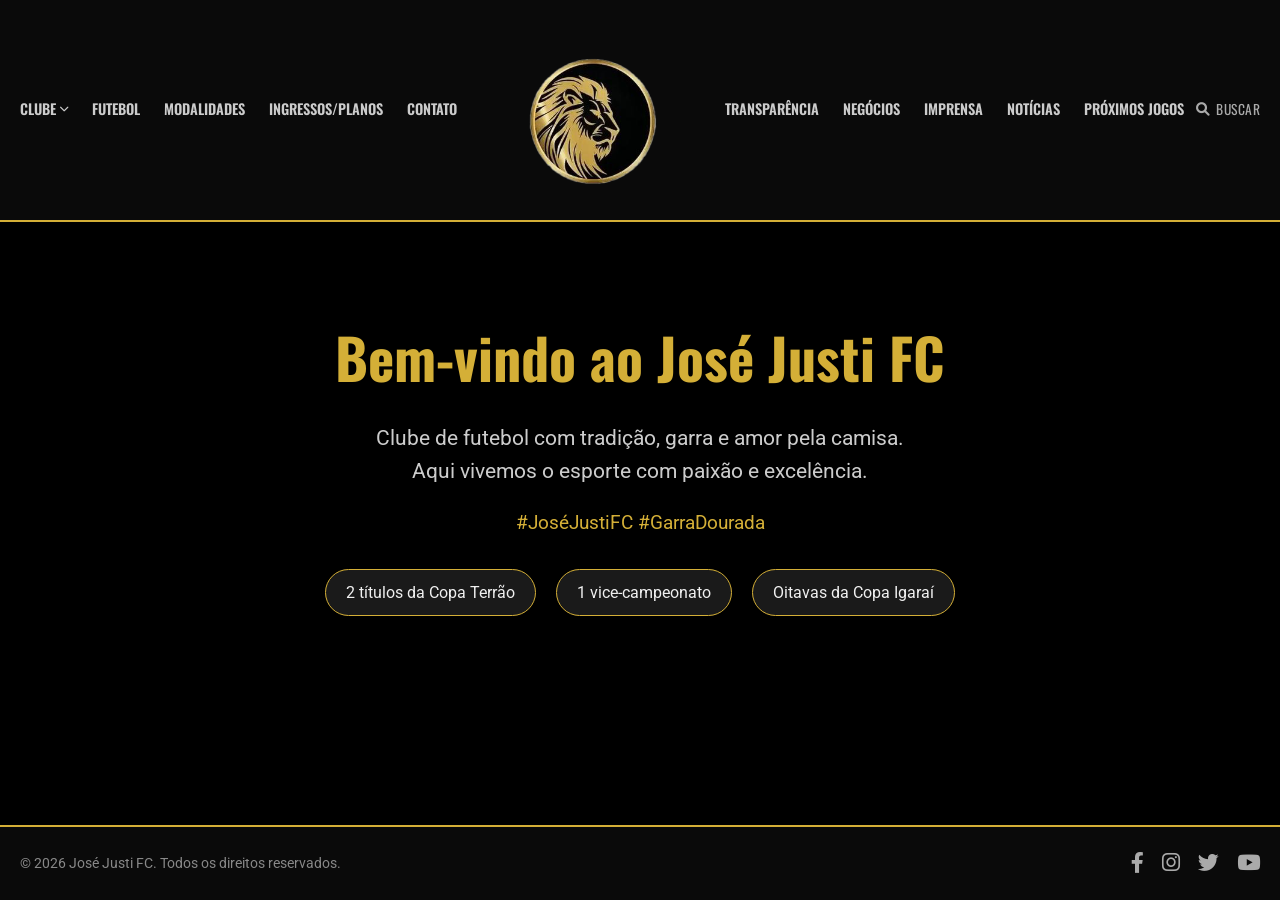
==== José Justi FC/Frontend/index.html @ 5add3015 "Final Front" ====
<!doctype html>
<html lang="pt-BR">
  <head>
    <meta charset="UTF-8" />
    <meta name="viewport" content="width=device-width, initial-scale=1.0" />
    <title>José Justi FC</title>
    <link rel="preconnect" href="https://fonts.googleapis.com" />
    <link rel="preconnect" href="https://fonts.gstatic.com" crossorigin />
    <link
      href="https://fonts.googleapis.com/css2?family=Oswald:wght@400;600;700&family=Roboto:wght@300;400;700&display=swap"
      rel="stylesheet"
    />
    <link
      rel="stylesheet"
      href="https://cdnjs.cloudflare.com/ajax/libs/font-awesome/6.0.0-beta3/css/all.min.css"
    />
    <link rel="stylesheet" href="css/style.css" />
  </head>
  <body>
    <header class="header">
      <div class="container header__inner">
        <!-- Lado esquerdo: 5 itens -->
        <div class="header__left">
          <nav class="nav nav-left">
            <ul class="nav__list">
              <li class="nav__item nav__item--has-dropdown">
                <a href="#" class="nav__link" data-section="clube"
                  >CLUBE <i class="fas fa-chevron-down nav__arrow"></i
                ></a>
                <ul class="dropdown">
                  <li class="dropdown__group">
                    <span class="dropdown__title">Sobre o clube</span>
                    <ul>
                      <li><a href="#" data-section="historia">História</a></li>
                      <li><a href="#" data-section="titulos">Títulos</a></li>
                      <li>
                        <a href="#" data-section="identidade">Identidade</a>
                      </li>
                    </ul>
                  </li>
                  <li class="dropdown__group">
                    <span class="dropdown__title">Organograma</span>
                    <ul>
                      <li>
                        <a href="#" data-section="diretoria"
                          >Presidência e Diretoria</a
                        >
                      </li>
                    </ul>
                  </li>
                  <li class="dropdown__group">
                    <span class="dropdown__title">Fale conosco</span>
                    <ul>
                      <li><a href="#" data-section="contatos">Contatos</a></li>
                      <li>
                        <a href="#" data-section="ouvidoria">Ouvidoria</a>
                      </li>
                    </ul>
                  </li>
                </ul>
              </li>
              <li class="nav__item">
                <a href="#" class="nav__link" data-section="futebol">FUTEBOL</a>
              </li>
              <li class="nav__item">
                <a href="#" class="nav__link" data-section="modalidades"
                  >MODALIDADES</a
                >
              </li>
              <li class="nav__item">
                <a href="#" class="nav__link" data-section="ingressos"
                  >INGRESSOS/PLANOS</a
                >
              </li>
              <li class="nav__item">
                <a href="#" class="nav__link" data-section="contato">CONTATO</a>
              </li>
            </ul>
          </nav>
        </div>

        <!-- Centro: logotipo (apenas imagem) -->
        <div class="header__center">
          <div class="logo">
            <a href="#" id="logo-link">
              <img src="jose-justi.png" alt="José Justi FC" class="logo__img" />
            </a>
          </div>
        </div>

        <!-- Lado direito: 5 itens -->
        <div class="header__right">
          <nav class="nav nav-right">
            <ul class="nav__list">
              <li class="nav__item">
                <a href="#" class="nav__link" data-section="transparencia"
                  >TRANSPARÊNCIA</a
                >
              </li>
              <li class="nav__item">
                <a href="#" class="nav__link" data-section="negocios"
                  >NEGÓCIOS</a
                >
              </li>
              <li class="nav__item">
                <a href="#" class="nav__link" data-section="imprensa"
                  >IMPRENSA</a
                >
              </li>
              <li class="nav__item">
                <a href="#" class="nav__link" data-section="noticias"
                  >NOTÍCIAS</a
                >
              </li>
              <li class="nav__item">
                <a href="#" class="nav__link" data-section="proximos-jogos"
                  >PRÓXIMOS JOGOS</a
                >
              </li>
            </ul>
          </nav>
          <!-- Busca à direita -->
          <div class="header__search">
            <i class="fas fa-search"></i>
            <span class="search-label">BUSCAR</span>
          </div>
        </div>

        <!-- Hambúrguer (mobile) -->
        <button class="hamburger" id="hamburger" aria-label="Menu">
          <span class="hamburger__bar"></span>
          <span class="hamburger__bar"></span>
          <span class="hamburger__bar"></span>
        </button>
      </div>
    </header>

    <main class="main" id="main"></main>

    <footer class="footer">
      <div class="container footer__inner">
        <p>&copy; 2026 José Justi FC. Todos os direitos reservados.</p>
        <div class="footer__social">
          <a href="#"><i class="fab fa-facebook-f"></i></a>
          <a href="#"><i class="fab fa-instagram"></i></a>
          <a href="#"><i class="fab fa-twitter"></i></a>
          <a href="#"><i class="fab fa-youtube"></i></a>
        </div>
      </div>
    </footer>

    <script src="js/script.js"></script>
  </body>
</html>
---- José Justi FC/Frontend/css/style.css ----
/* ============================================================
    RESET & BASE
    ============================================================ */
    * {
    margin: 0;
    padding: 0;
    box-sizing: border-box;
    }

    body {
    background-color: #000000;
    color: #f0f0f0;
    font-family: "Roboto", sans-serif;
    line-height: 1.6;
    min-height: 100vh;
    display: flex;
    flex-direction: column;
    }

    a {
    text-decoration: none;
    color: inherit;
    transition:
        color 0.3s,
        background-color 0.3s;
    }

    ul {
    list-style: none;
    }

    .container {
    max-width: 1300px;
    margin: 0 auto;
    padding: 0 20px;
    }

    /* ============================================================
    TIPOGRAFIA
    ============================================================ */
    h1,
    h2,
    h3,
    h4 {
    font-family: "Oswald", sans-serif;
    font-weight: 700;
    }

    h1 {
    font-size: 2.8rem;
    color: #d4af37;
    margin-bottom: 1rem;
    }

    h2 {
    font-size: 2.2rem;
    color: #d4af37;
    border-bottom: 2px solid #d4af37;
    display: inline-block;
    padding-bottom: 0.3rem;
    margin-bottom: 1.5rem;
    }

    h3 {
    font-size: 1.5rem;
    color: #d4af37;
    margin: 1.2rem 0 0.5rem;
    }

    p {
    margin-bottom: 1rem;
    color: #e0e0e0;
    }

    /* ============================================================
    HEADER – ESTRUTURA DE TRÊS COLUNAS (ESQUERDA, CENTRO, DIREITA)
    ============================================================ */
    .header {
    background: #0a0a0a;
    border-bottom: 2px solid #d4af37;
    padding: 10px 0;
    position: sticky;
    top: 0;
    z-index: 1000;
    }

    .header__inner {
    display: flex;
    align-items: center;
    justify-content: space-between;
    flex-wrap: nowrap; /* força uma única linha em desktop */
    gap: 10px;
    position: relative;
    min-height: 70px;
    }

    /* Colunas laterais – não esticam, mantêm conteúdo justado */
    .header__left,
    .header__right {
    flex: 0 0 auto;
    display: flex;
    align-items: center;
    }
    .header__left {
    justify-content: flex-start;
    }
    .header__right {
    justify-content: flex-end;
    gap: 12px;
    }

    /* Coluna central – escudo */
    .header__center {
    flex: 0 0 auto;
    display: flex;
    justify-content: center;
    }

    /* ============================================================
    LOGO (APENAS A IMAGEM, SEM TEXTO)
    ============================================================ */
    .logo a {
    display: flex;
    align-items: center;
    transition: color 0.3s;
    }
    .logo a:hover {
    color: #d4af37;
    }
    .logo__img {
    height: 200px; /* ajuste conforme a sua imagem */
    width: auto;
    display: block;
    }

    /* ============================================================
    MENU – LINKS LADO A LADO, SEM QUEBRA
    ============================================================ */
    .nav {
    display: flex;
    }
    .nav__list {
    display: flex;
    flex-wrap: nowrap; /* não quebra em telas grandes */
    gap: 0.8rem 1.5rem; /* espaçamento vertical / horizontal */
    align-items: center;
    margin: 0;
    padding: 0;
    }

    .nav__item {
    position: relative;
    white-space: nowrap; /* impede que o texto do link quebre */
    }

    .nav__link {
    font-family: "Oswald", sans-serif;
    font-size: 0.9rem; /* tamanho para caber todos na linha */
    font-weight: 600;
    text-transform: uppercase;
    color: #cccccc;
    padding: 6px 0;
    border-bottom: 2px solid transparent;
    transition:
        color 0.3s,
        border-color 0.3s;
    display: inline-flex;
    align-items: center;
    gap: 4px;
    }

    .nav__link:hover,
    .nav__link.active {
    color: #d4af37;
    border-bottom-color: #d4af37;
    }

    .nav__arrow {
    font-size: 0.6rem;
    transition: transform 0.3s;
    }
    .nav__item--has-dropdown:hover .nav__arrow {
    transform: rotate(180deg);
    }

    /* ============================================================
    DROPDOWN (SUB MENU)
    ============================================================ */
    .dropdown {
    display: none;
    position: absolute;
    top: 100%;
    left: 0;
    background: #111111;
    border: 1px solid #d4af37;
    border-radius: 6px;
    padding: 16px 20px;
    min-width: 210px;
    box-shadow: 0 8px 20px rgba(0, 0, 0, 0.8);
    z-index: 999;
    flex-direction: column;
    gap: 10px;
    }

    .nav__item--has-dropdown:hover .dropdown {
    display: flex;
    }

    .dropdown__group {
    margin-bottom: 4px;
    }
    .dropdown__title {
    font-family: "Oswald", sans-serif;
    font-weight: 700;
    font-size: 0.85rem;
    color: #d4af37;
    text-transform: uppercase;
    border-bottom: 1px solid #333;
    padding-bottom: 4px;
    margin-bottom: 4px;
    }
    .dropdown__group ul {
    display: flex;
    flex-direction: column;
    gap: 2px;
    }
    .dropdown__group ul li a {
    font-size: 0.9rem;
    color: #dddddd;
    padding: 4px 8px;
    border-radius: 4px;
    display: block;
    transition:
        background 0.3s,
        color 0.3s;
    }
    .dropdown__group ul li a:hover {
    background: #d4af37;
    color: #000000;
    }

    /* ============================================================
    BUSCA (À DIREITA)
    ============================================================ */
    .header__search {
    display: flex;
    align-items: center;
    gap: 6px;
    color: #aaaaaa;
    font-size: 0.85rem;
    cursor: pointer;
    transition: color 0.3s;
    white-space: nowrap;
    }
    .header__search:hover {
    color: #d4af37;
    }
    .search-label {
    font-family: "Oswald", sans-serif;
    text-transform: uppercase;
    letter-spacing: 0.5px;
    }

    /* ============================================================
    HAMBURGUER (MOBILE)
    ============================================================ */
    .hamburger {
    display: none;
    flex-direction: column;
    gap: 5px;
    background: none;
    border: none;
    cursor: pointer;
    padding: 6px;
    z-index: 10;
    }
    .hamburger__bar {
    width: 28px;
    height: 3px;
    background: #d4af37;
    border-radius: 3px;
    transition: 0.3s;
    }

    /* ============================================================
    MAIN – ÁREA DE CONTEÚDO
    ============================================================ */
    .main {
    flex: 1;
    padding: 40px 20px;
    max-width: 1200px;
    margin: 0 auto;
    width: 100%;
    }

    /* Página inicial (home) */
    .page-home {
    text-align: center;
    padding: 50px 20px;
    }
    .page-home h1 {
    font-size: 3.5rem;
    }
    .page-home .lead {
    font-size: 1.3rem;
    color: #cccccc;
    max-width: 700px;
    margin: 20px auto;
    }

    /* ============================================================
    BREADCRUMB E BOTÃO VOLTAR
    ============================================================ */
    .page-header {
    display: flex;
    justify-content: space-between;
    align-items: center;
    flex-wrap: wrap;
    gap: 15px;
    margin-bottom: 20px;
    padding-bottom: 10px;
    border-bottom: 1px solid #333;
    }

    .breadcrumb {
    font-size: 0.85rem;
    color: #aaaaaa;
    font-family: "Roboto", sans-serif;
    }
    .breadcrumb a {
    color: #d4af37;
    transition: color 0.3s;
    }
    .breadcrumb a:hover {
    color: #ffffff;
    }
    .breadcrumb span {
    color: #888888;
    }

    .btn-voltar {
    background: transparent;
    border: 1px solid #d4af37;
    color: #d4af37;
    padding: 6px 18px;
    border-radius: 4px;
    font-family: "Oswald", sans-serif;
    font-weight: 600;
    text-transform: uppercase;
    font-size: 0.85rem;
    cursor: pointer;
    transition:
        background 0.3s,
        color 0.3s;
    }
    .btn-voltar:hover {
    background: #d4af37;
    color: #000000;
    }

    /* ============================================================
    CARDS
    ============================================================ */
    .card-grid {
    display: grid;
    grid-template-columns: repeat(auto-fit, minmax(250px, 1fr));
    gap: 25px;
    margin: 30px 0;
    }
    .card {
    background: #111111;
    border: 1px solid #333;
    border-radius: 8px;
    padding: 20px;
    transition:
        border-color 0.3s,
        transform 0.2s;
    }
    .card:hover {
    border-color: #d4af37;
    transform: translateY(-4px);
    }
    .card h3 {
    margin-top: 0;
    }
    .card p {
    color: #bbbbbb;
    }

    /* ============================================================
    TABELA DE JOGOS
    ============================================================ */
    .table-games {
    width: 100%;
    border-collapse: collapse;
    margin: 20px 0;
    }
    .table-games th,
    .table-games td {
    padding: 12px 15px;
    border-bottom: 1px solid #333;
    text-align: left;
    }
    .table-games th {
    background: #1a1a1a;
    color: #d4af37;
    font-family: "Oswald", sans-serif;
    text-transform: uppercase;
    }
    .table-games tr:hover td {
    background: #0f0f0f;
    }

    /* ============================================================
    FOOTER
    ============================================================ */
    .footer {
    background: #0a0a0a;
    border-top: 2px solid #d4af37;
    padding: 20px 0;
    margin-top: 30px;
    }
    .footer__inner {
    display: flex;
    justify-content: space-between;
    align-items: center;
    flex-wrap: wrap;
    gap: 15px;
    }
    .footer p {
    margin: 0;
    color: #888888;
    font-size: 0.9rem;
    }
    .footer__social {
    display: flex;
    gap: 18px;
    }
    .footer__social a {
    color: #aaaaaa;
    font-size: 1.3rem;
    transition: color 0.3s;
    }
    .footer__social a:hover {
    color: #d4af37;
    }

    /* ============================================================
    RESPONSIVIDADE
    ============================================================ */

    /* Telas médias (até 992px) – reduz espaçamentos */
    @media (max-width: 992px) {
    .nav__list {
        gap: 0.5rem 1rem;
    }
    .nav__link {
        font-size: 0.8rem;
    }
    .logo__img {
        height: 45px;
    }
    }

    /* Tablets e celulares grandes (até 768px) – menu hambúrguer */
    @media (max-width: 768px) {
    .header__inner {
        flex-wrap: wrap; /* permite quebra para o mobile */
        justify-content: center;
        min-height: 60px;
    }

    .header__left,
    .header__right {
        flex: 1 1 100%;
        justify-content: center;
        display: none; /* escondido por padrão */
        order: 2;
    }
    .header__left.open,
    .header__right.open {
        display: flex;
        flex-wrap: wrap;
        gap: 10px;
        margin-top: 10px;
        border-top: 1px solid #222;
        padding-top: 10px;
    }

    .header__center {
        flex: 1 1 100%;
        order: 1;
        justify-content: center;
    }
    .header__right {
        order: 3;
    }

    .hamburger {
        display: flex;
        position: absolute;
        right: 20px;
        top: 12px;
    }

    .header__search {
        display: none; /* opcional: esconde a busca no mobile */
    }

    .logo__img {
        height: 40px;
    }

    /* Menu mobile: itens empilhados verticalmente */
    .nav__list {
        flex-wrap: wrap;
        justify-content: center;
        gap: 0.3rem 0.8rem;
    }
    .nav__item {
        white-space: normal;
        width: auto;
        text-align: center;
        border-bottom: none;
    }
    .nav__link {
        font-size: 0.85rem;
        padding: 8px 12px;
        border-bottom: none;
        justify-content: center;
        width: auto;
    }
    .nav__link.active {
        border-bottom: none;
        background: rgba(212, 175, 55, 0.1);
    }

    /* Dropdown em acordeão no mobile */
    .dropdown {
        display: none;
        position: static;
        background: #0d0d0d;
        border: none;
        border-radius: 0;
        box-shadow: none;
        padding: 8px 0 8px 20px;
        width: 100%;
    }
    .nav__item--has-dropdown.open .dropdown {
        display: flex;
    }

    /* Ajustes de conteúdo */
    .page-header {
        flex-direction: column;
        align-items: flex-start;
    }
    .btn-voltar {
        align-self: flex-start;
    }

    .page-home h1 {
        font-size: 2.5rem;
    }
    h1 {
        font-size: 2.2rem;
    }
    h2 {
        font-size: 1.8rem;
    }

    .footer__inner {
        flex-direction: column;
        text-align: center;
    }
    }

    /* Celulares pequenos (até 480px) */
    @media (max-width: 480px) {
    .logo__img {
        height: 35px;
    }
    .main {
        padding: 20px 12px;
    }
    .nav__link {
        font-size: 0.75rem;
        padding: 6px 8px;
    }
    .nav__list {
        gap: 0.2rem 0.5rem;
    }
    }
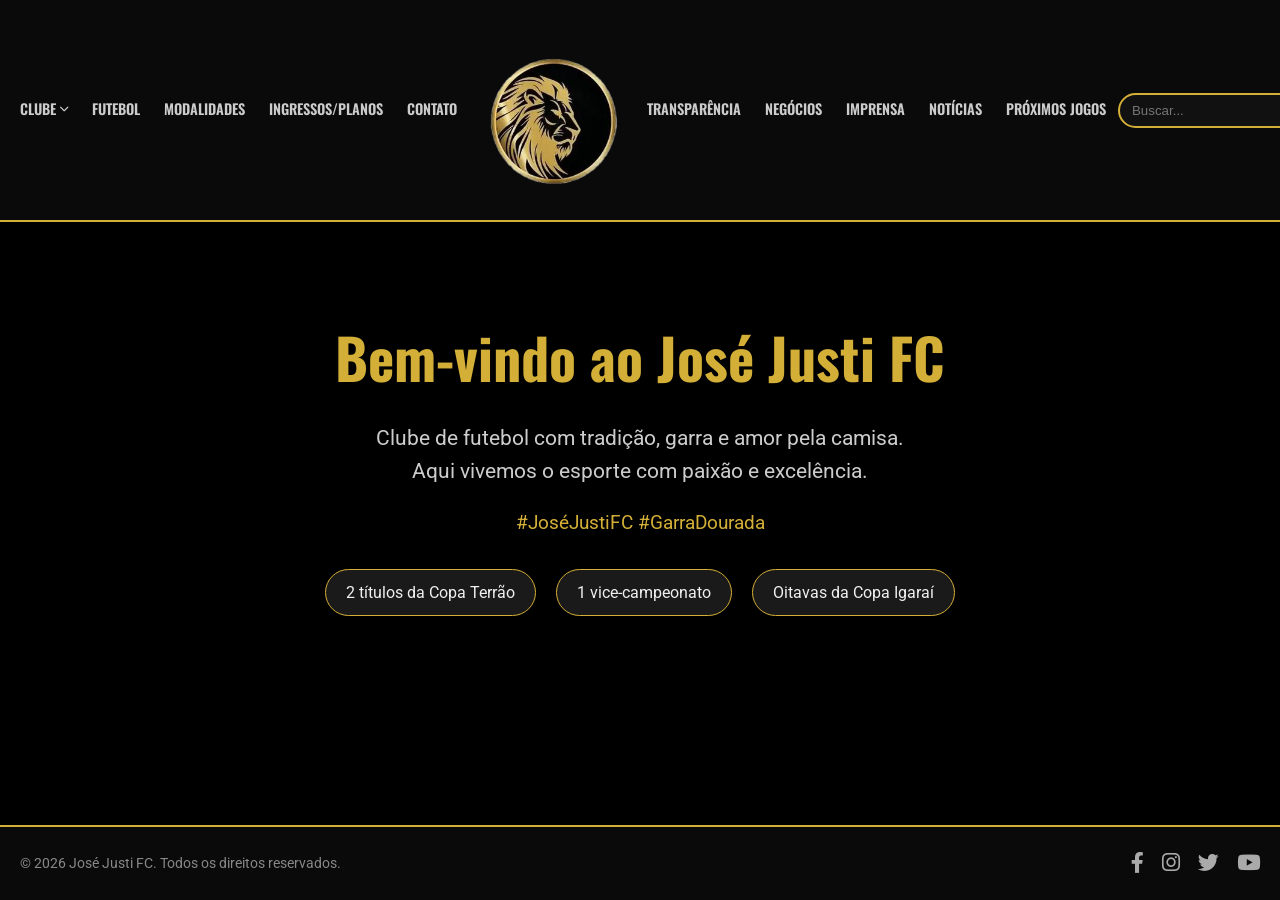
==== commit f1150f9d: "Add Search" ====
--- a/José Justi FC/Frontend/index.html
+++ b/José Justi FC/Frontend/index.html
@@ -121,8 +121,11 @@
           </nav>
           <!-- Busca à direita -->
           <div class="header__search">
-            <i class="fas fa-search"></i>
-            <span class="search-label">BUSCAR</span>
+            <input type="text" id="searchInput" placeholder="Buscar..." />
+
+            <button id="searchBtn">
+              <i class="fas fa-search"></i>
+            </button>
           </div>
         </div>
 
--- a/José Justi FC/Frontend/css/style.css
+++ b/José Justi FC/Frontend/css/style.css
@@ -591,3 +591,40 @@
         gap: 0.2rem 0.5rem;
     }
     }
+.header__search{
+    display:flex;
+    align-items:center;
+    gap:8px;
+}
+
+.header__search input{
+
+    width:180px;
+
+    padding:8px 12px;
+
+    border-radius:20px;
+
+    border:2px solid #D4AF37;
+
+    background:#111;
+
+    color:white;
+
+}
+
+.header__search button{
+
+    width:40px;
+
+    height:40px;
+
+    border-radius:50%;
+
+    border:none;
+
+    background:#D4AF37;
+
+    cursor:pointer;
+
+}
